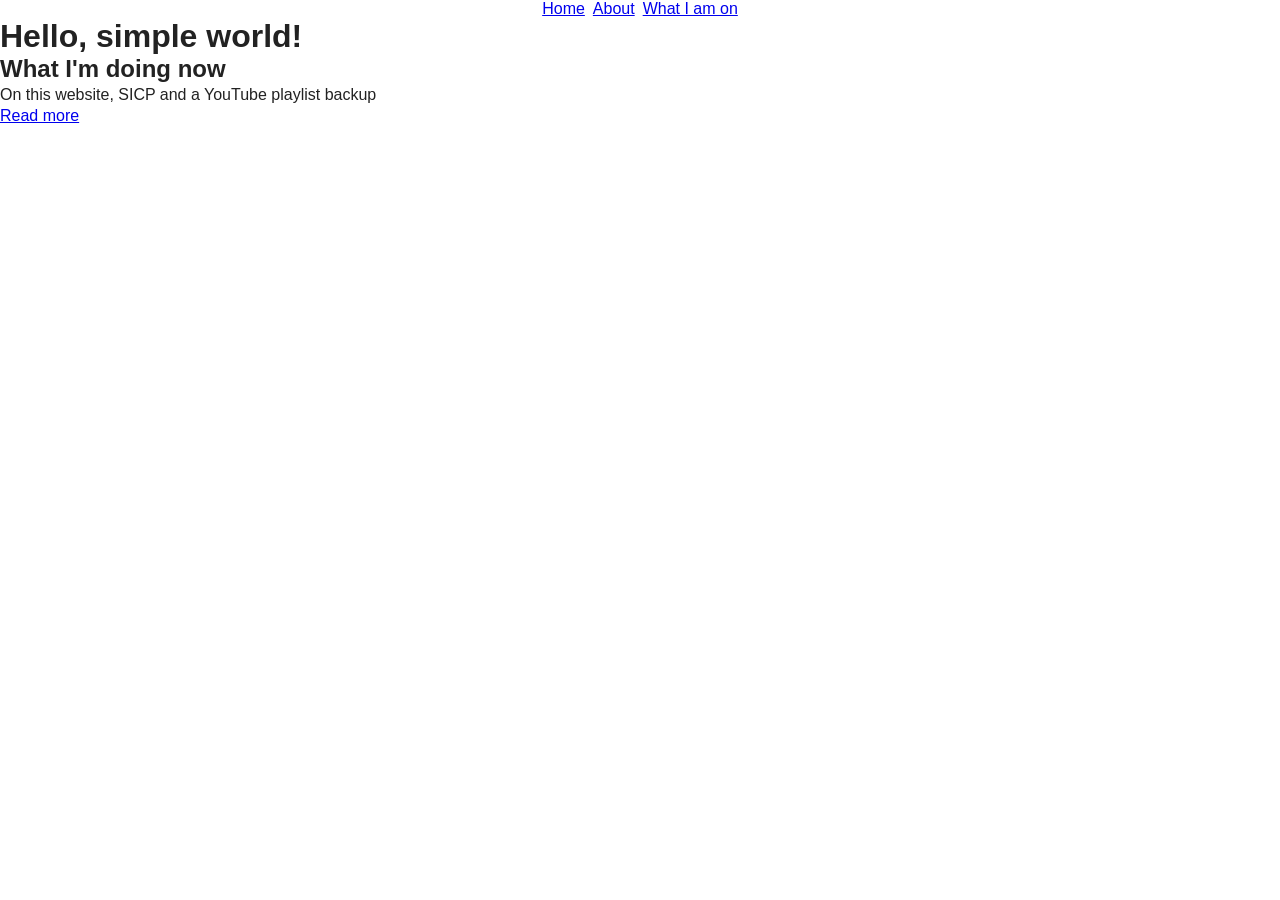
==== index.html @ 8c360f8f "chore: first commit" ====
<!doctype html>
<html lang="en">
  <head>
    <meta charset="UTF-8">
    <meta name="viewport" content="width=device-width, initial-scale=1.0">
    <title>Home - Ryan</title>
    <meta name="description" content="Personal thoughts, projects, notes and discoveries">
    <meta name="keywords" content="home, blog, personal-blog">
    <meta name="author" content="Ryan">

    <link rel="stylesheet" href="css/styles.css">
  </head>
  <body>
    <nav>
      <ul class="flex-row flex-center nowrap gap-8">
        <li><a href="index.html">Home</a></li>
        <li><a href="pages/about.html">About</a></li>
        <li><a href="pages/now.html">What I am on</a></li>
      </ul>
    </nav>
    <h1>Hello, simple world!</h1>
    <section>
      <h2>What I&apos;m doing now</h2>
      <p>On this website, SICP and a YouTube playlist backup</p>
      <a href="pages/now.html">Read more</a>
    </section>
  </body>
</html>
---- css/styles.css ----
* {
  margin: 0;
  padding: 0;
  box-sizing: border-box;
}

body {
  margin: 0;
  font-family: Arial, sans-serif;
  color: #222;
  background-color: #fff;
}

p {
  line-height: 1.5;
}

ul {
  list-style-type: none;
}

/*
 * Classes
*/

.flex-row {
  display: flex;
  flex-direction: row;
}

.flex-center {
  display: flex;
  justify-content: center;
  align-items: center;
}

.nowrap {
  display: flex;
  flex-wrap: nowrap;
}

.gap-8 {
  gap: 0.5rem;
}
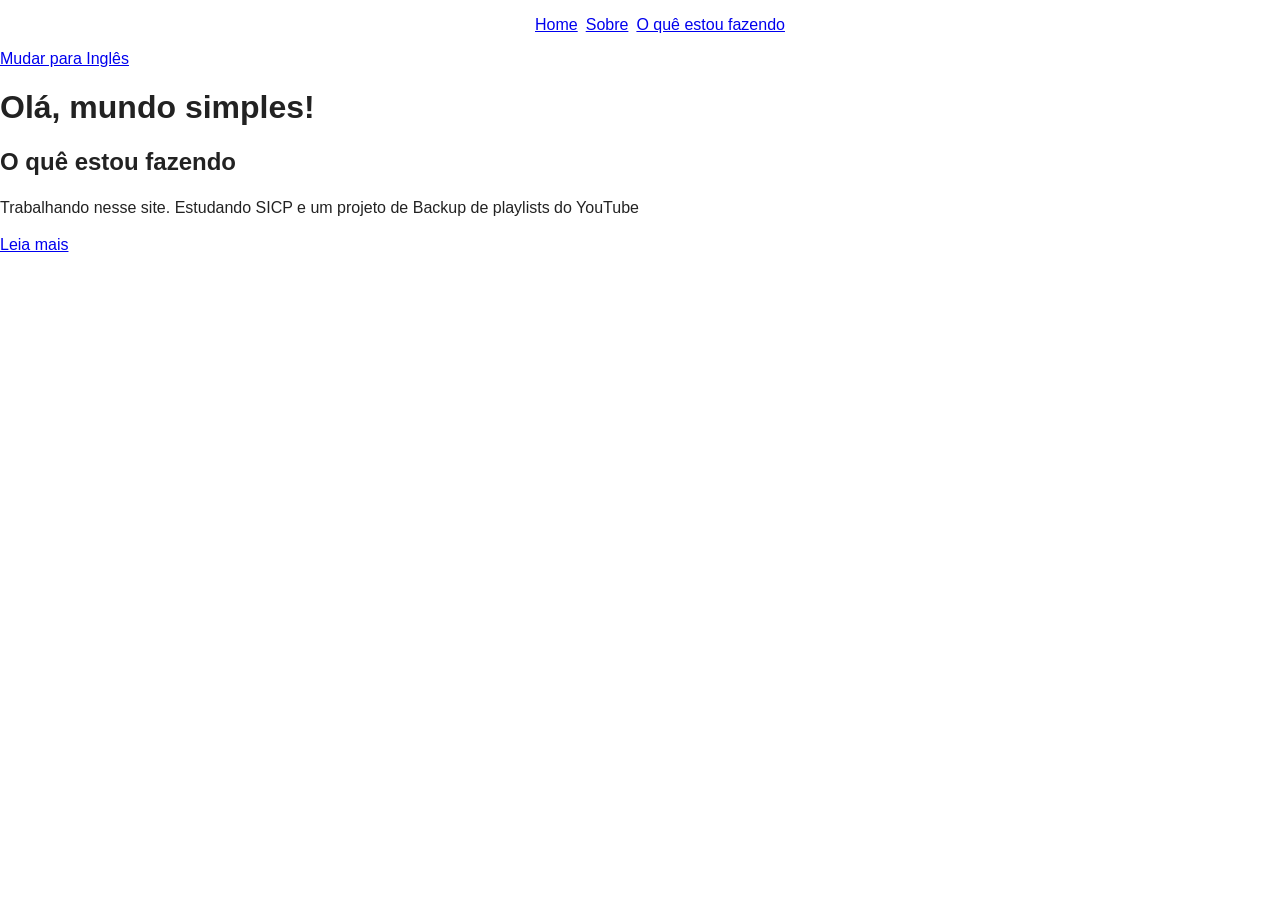
==== commit 7c83a0a5: "new lang" ====
--- a/index.html
+++ b/index.html
@@ -1,11 +1,11 @@
 <!doctype html>
-<html lang="en">
+<html lang="pt-BR">
   <head>
     <meta charset="UTF-8">
     <meta name="viewport" content="width=device-width, initial-scale=1.0">
     <title>Home - Ryan</title>
-    <meta name="description" content="Personal thoughts, projects, notes and discoveries">
-    <meta name="keywords" content="home, blog, personal-blog">
+    <meta name="description" content="Idéias, projetos, anotações e descobertas">
+    <meta name="keywords" content="home, blog">
     <meta name="author" content="Ryan">
 
     <link rel="stylesheet" href="css/styles.css">
@@ -14,15 +14,16 @@
     <nav>
       <ul class="flex-row flex-center nowrap gap-8">
         <li><a href="index.html">Home</a></li>
-        <li><a href="pages/about.html">About</a></li>
-        <li><a href="pages/now.html">What I am on</a></li>
+        <li><a href="pages/about.html">Sobre</a></li>
+        <li><a href="pages/now.html">O qu&ecirc; estou fazendo</a></li>
       </ul>
+      <a href="en/index.html">Mudar para Ingl&ecirc;s</a>
     </nav>
-    <h1>Hello, simple world!</h1>
+    <h1>Ol&aacute;, mundo simples!</h1>
     <section>
-      <h2>What I&apos;m doing now</h2>
-      <p>On this website, SICP and a YouTube playlist backup</p>
-      <a href="pages/now.html">Read more</a>
+      <h2>O qu&ecirc; estou fazendo</h2>
+      <p>Trabalhando nesse site. Estudando SICP e um projeto de Backup de playlists do YouTube</p>
+      <a href="pages/now.html">Leia mais</a>
     </section>
   </body>
 </html>
--- a/css/styles.css
+++ b/css/styles.css
@@ -1,9 +1,3 @@
-* {
-  margin: 0;
-  padding: 0;
-  box-sizing: border-box;
-}
-
 body {
   margin: 0;
   font-family: Arial, sans-serif;
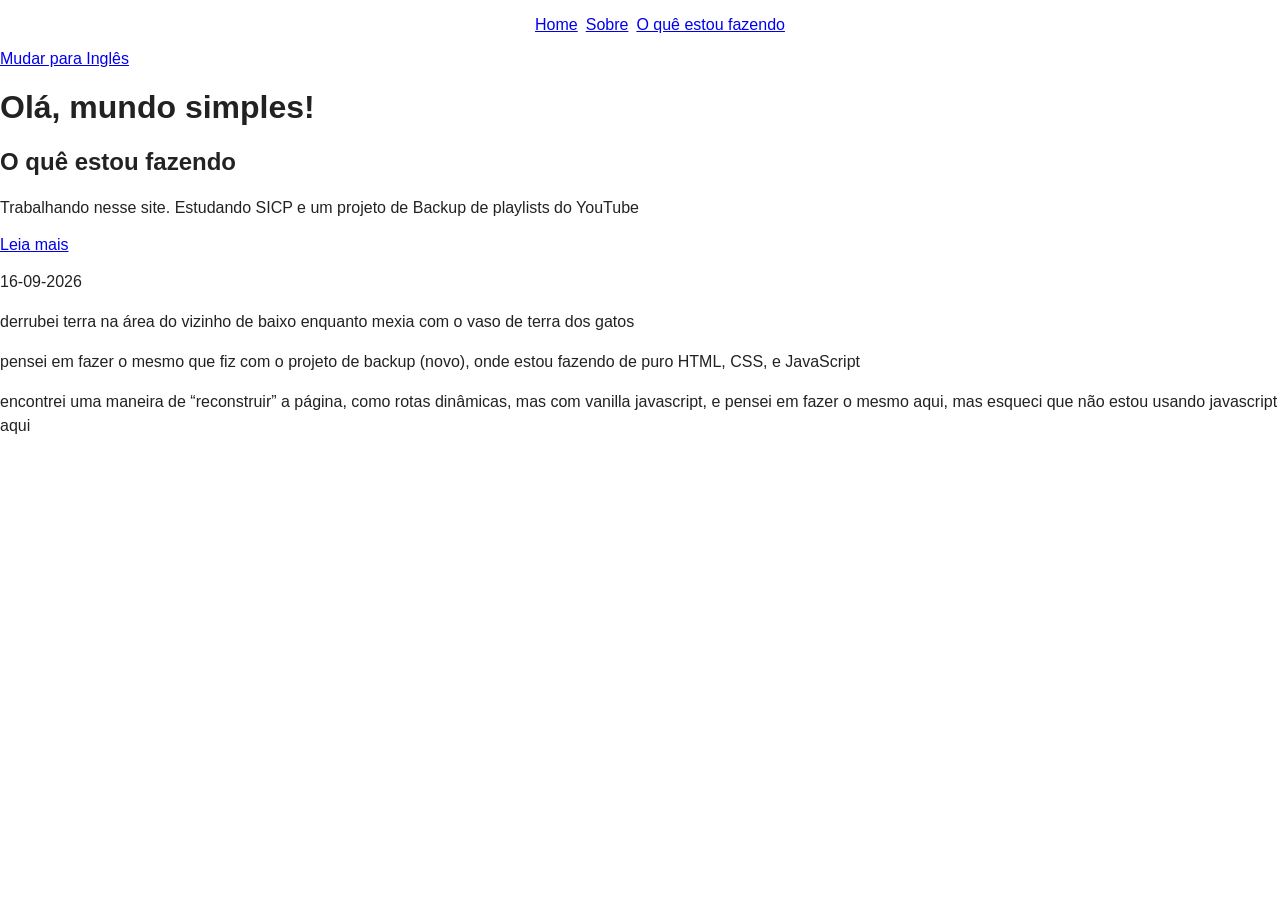
==== commit 1fa33654: "update blog" ====
--- a/index.html
+++ b/index.html
@@ -25,5 +25,10 @@
       <p>Trabalhando nesse site. Estudando SICP e um projeto de Backup de playlists do YouTube</p>
       <a href="pages/now.html">Leia mais</a>
     </section>
+
+    <p>16-09-2026</p>
+    <p>derrubei terra na &aacute;rea do vizinho de baixo enquanto mexia com o vaso de terra dos gatos</p>
+    <p>pensei em fazer o mesmo que fiz com o projeto de backup (novo), onde estou fazendo de puro HTML, CSS, e JavaScript</p>
+    <p>encontrei uma maneira de &ldquo;reconstruir&rdquo; a p&aacute;gina, como rotas din&acirc;micas, mas com vanilla javascript, e pensei em fazer o mesmo aqui, mas esqueci que n&atilde;o estou usando javascript aqui</p>
   </body>
 </html>
